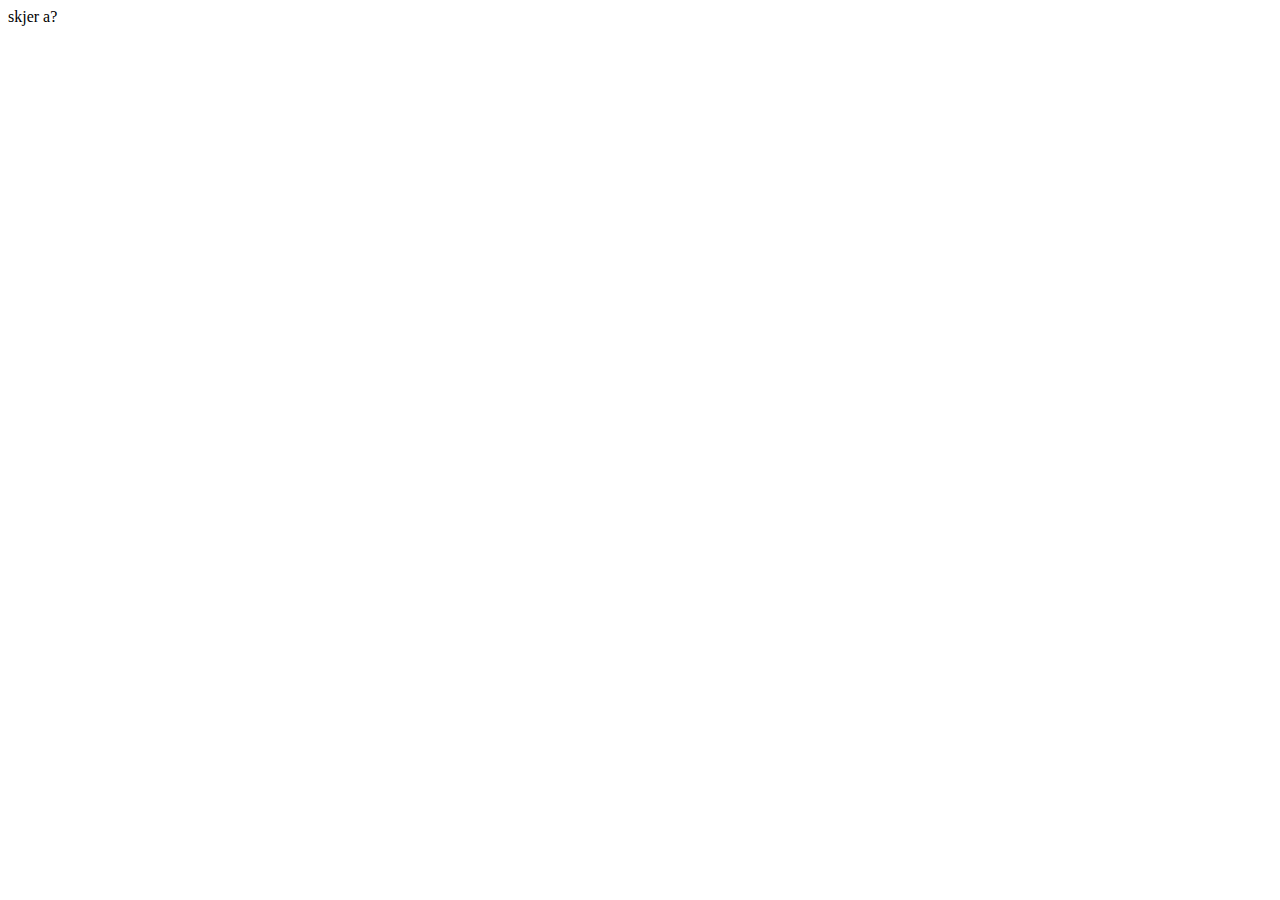
==== index.html @ f306b872 "updated all colors" ====
<!DOCTYPE html>
<html>
    <head>
        <meta charset="utf-8" />
        <meta http-equiv="X-UA-Compatible" content="IE=edge">
        <title>Page Title</title>
        <meta name="viewport" content="width=device-width, initial-scale=1">
        <link rel="stylesheet" type="text/css" media="screen" href="main.css" />
    </head>
    <body>
        skjer a?
    </body>
</html>
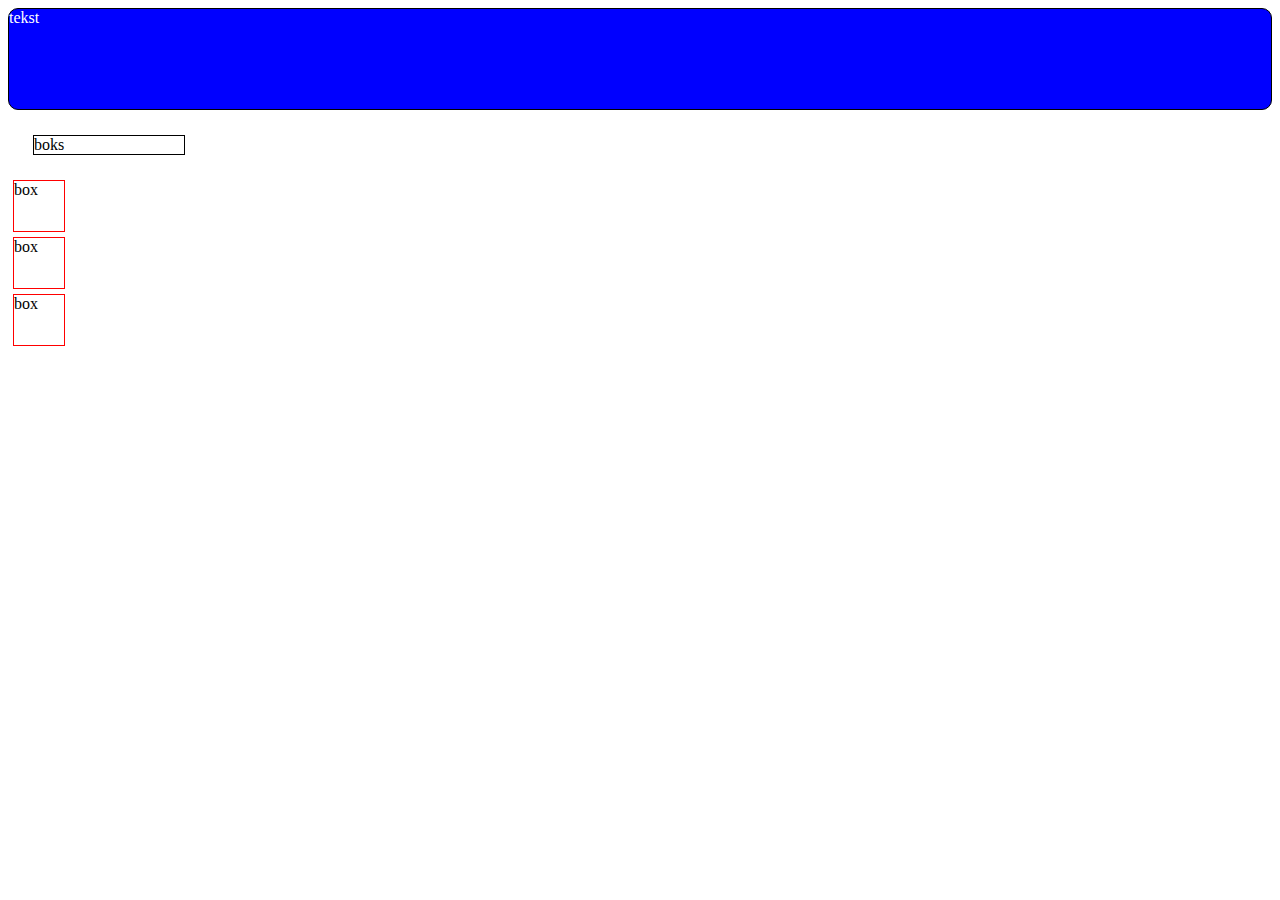
==== commit d019e24c: "added css content to layout, tested it in index.html" ====
--- a/index.html
+++ b/index.html
@@ -6,8 +6,24 @@
         <title>Page Title</title>
         <meta name="viewport" content="width=device-width, initial-scale=1">
         <link rel="stylesheet" type="text/css" media="screen" href="main.css" />
+        <link rel="stylesheet" href="../css/layout.css">
+        <link rel="stylesheet" href="../css/colors.css">    
     </head>
     <body>
-        skjer a?
+<div class="navbar">
+        tekst
+    </div>
+
+    <div class="box-150-px margin-25">
+        boks
+    </div>
+    
+<div class="margin 25">
+    <div class="box-50-px-1">box</div>
+    <div class="box-50-px-1">box</div>
+    <div class="box-50-px-1">box</div>
+</div>
+
+
     </body>
 </html>--- a/css/layout.css
+++ b/css/layout.css
@@ -0,0 +1,96 @@
+/*
+FLEXBOX
+*/
+
+
+.flex-center {
+    display: flex;
+    color: #111010;
+    flex-direction: row;
+  } 
+  
+  .flex-row{
+    display: flex;
+    flex-direction: row;
+    flex-wrap: wrap;
+  }
+.flex-column{
+    display: flex;
+    flex-direction: column;
+}
+
+.flex-item{
+font-size: 30px;
+color: #0088ce;
+padding: 50px;
+}
+
+.flex-navbar{
+    padding:10px;
+}
+
+ .flex-content{
+    flex: 0 1 auto; 
+ } 
+  /*slett meg*/
+
+
+    
+  .flex-sak{
+      width: 400px;
+      height: 400px;
+
+  }
+
+ /* utility class  */
+ .navbar{
+    background-color: blue;
+    color: white;
+    height: 100px;
+    border: solid 1px black;
+    border-radius: 10px;
+}
+
+.box-150-px{
+    height: 150;
+    width: 150px;
+    border: solid 1px black;
+}
+
+.navbar1{
+    border-style: solid;
+    flex-direction: row;
+    width: 100%;
+    height: 50px;
+    align-items: center;
+}
+
+.margin-25{
+    margin: 25px;
+}
+
+.box-50-px-1{
+    height: 50px;
+    width: 50px;
+    margin: 5px;
+    border: solid 1px red;
+}    
+
+
+ul {
+    list-style-type: none;
+    margin: 0;
+    padding: 0;
+}
+
+li {
+    display: inline;
+
+}
+.temp{
+    height: 150px;
+    width: 150px;
+}
+
+
+
--- a/css/colors.css
+++ b/css/colors.css
@@ -0,0 +1,58 @@
+.color-primary{
+color: #1d40d8;
+}
+.color-primary-dark{
+color: darkblue;    
+}
+.color-primary-light{
+color: lightblue;
+}
+.color-background-main{
+background-color: indianred;
+}
+.color-background-secondary{
+background-color: indianred;
+}
+.color-accent{
+color: #268d12;    
+}
+.color-success{
+color: #ffd11a;
+
+}
+.warning{
+color: #ff471a;
+}
+.danger{
+color: #cc0000;
+}
+.info{
+color: #80dfff;
+}
+.primary-bg{
+background-color: #c9c9a2;
+}
+.accent-bg{
+background-color: #47d147;    
+}
+.success-bg{
+background-color: #fafa3c;    
+}
+.warning-bg{
+background-color: #ff5c33;
+}
+.danger-bg{
+background-color: #ff3333;
+}
+.info-bg{
+background-color: #a5e3f3;
+}
+.background{
+color: #f3efef;
+}
+.background1{
+background-color: #000000;  
+}
+.border{
+    border: solid 1px black;
+}
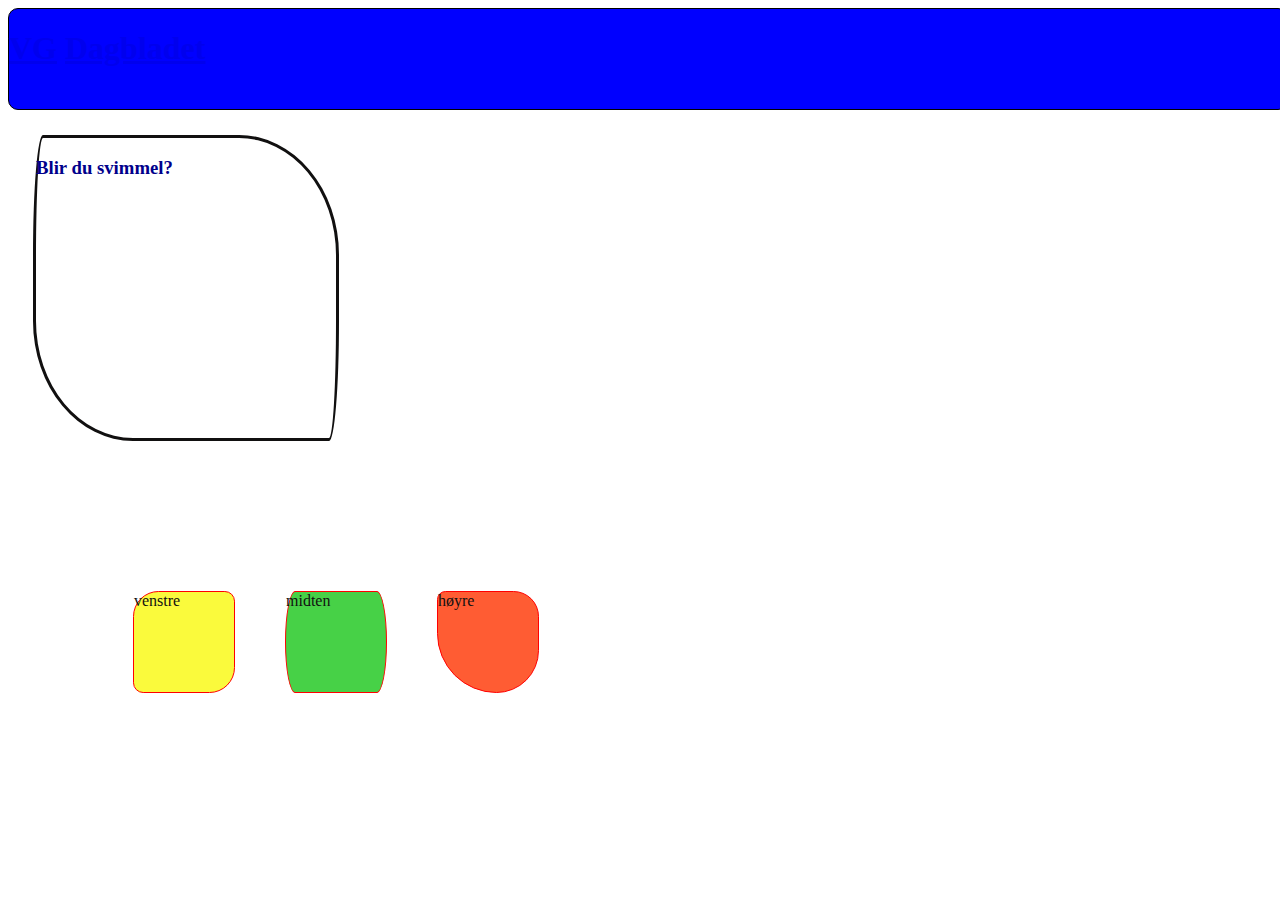
==== commit ecbd0568: "added layout,nav,animation,utility css and testet in index.html" ====
--- a/index.html
+++ b/index.html
@@ -7,22 +7,50 @@
         <meta name="viewport" content="width=device-width, initial-scale=1">
         <link rel="stylesheet" type="text/css" media="screen" href="main.css" />
         <link rel="stylesheet" href="../css/layout.css">
-        <link rel="stylesheet" href="../css/colors.css">    
+        <link rel="stylesheet" href="../css/colors.css">
+        <link rel="stylesheet" href="../css/animations.css">
+        <link rel="stylesheet" href="../css/utility.css"> 
+        <link rel="stylesheet" href="../css/nav.css">     
     </head>
-    <body>
-<div class="navbar">
-        tekst
-    </div>
+<body class="bakgrunn">
+        <div class="container ">
+            <div class="navbar
+                       
+                        hovertest2">
+                   <h1 class=""><ul>
+                        <li><a href="http://www.vg.no"target="_blank">VG</a></li>
+                        <li><a href="http://www.dagbladet.no"target="_blank">Dagbladet</a></li>
+                      </ul></h1>   
+                </div>
 
-    <div class="box-150-px margin-25">
-        boks
-    </div>
-    
-<div class="margin 25">
-    <div class="box-50-px-1">box</div>
-    <div class="box-50-px-1">box</div>
-    <div class="box-50-px-1">box</div>
-</div>
+                <div class=" flex-row flex-center ">
+                <div class="box-300-px
+                            margin-25 
+                            border-radius-5
+                            hovertest
+                            element
+                            flex-center">
+
+                    <h3 class=" color-primary-dark ">Blir du svimmel?</h3>
+                </div>
+            </div>
+            <div class="flex-center  ">
+                <div class="margin-100 flex-row flex-space-evenly">
+                <div class="box-100-px-1 success-bg
+                             border-radius-2
+                             hovertest
+                             flex-center ">venstre</div>
+                <div class="box-100-px-1 accent-bg
+                             border-radius-4 
+                             hovertest2
+                             flex-center">midten</div>
+                <div class="box-100-px-1 warning-bg
+                             border-radius-3
+                             hovertest1
+                             flex-center">høyre</div>
+            </div>
+            </div>
+        </div>
 
 
     </body>
--- a/css/animations.css
+++ b/css/animations.css
@@ -0,0 +1,60 @@
+.element {
+    height: 250px;
+    width: 250px;
+    margin: 0 auto;
+    /*background-color: red;*/
+    animation-name: stretch;
+    animation-duration: 1.5s; 
+    animation-timing-function: ease-out; 
+    animation-delay: 0;
+    animation-direction: alternate;
+    animation-iteration-count: infinite;
+    animation-fill-mode: none;
+    animation-play-state: running;
+  }
+  
+  @keyframes stretch {
+    0% {
+      transform: scale(.3);
+      background-color: red;
+      border-radius: 100%;
+    }
+    50% {
+      background-color: orange;
+    }
+    100% {
+      transform: scale(1.5);
+      background-color: yellow;
+    }
+  }
+  
+  body,
+  html {
+    height: 100%;
+  }
+  
+  body {
+    display: flex;
+    align-items: center;
+    justify-content: center;
+  }
+
+  .bakgrunn {
+    width: 100%;
+    height: 100%;
+    animation: pulse 4s infinite;
+  }
+  
+  @keyframes pulse {
+    0% {
+      background-color: blue;
+    }
+    100% {
+      background-color: red;
+    }
+  }
+  
+  html,
+  body {
+    height: 100%;
+  }--- a/css/utility.css
+++ b/css/utility.css
@@ -0,0 +1,159 @@
+.flex-justify-left{
+    justify-content: left;
+    justify-content: space-between;
+}
+
+.flex-justify-right{
+    justify-content: right;
+    justify-content: space-between;
+}
+
+.flex-space-evenly{
+    justify-content: space-around;
+}
+
+.align-content-center{
+    align-content: center;
+    align-content: space-between;
+}
+
+.flex-item{
+font-size: 30px;
+color: #0088ce;
+padding: 50px;
+}
+
+.flex-navbar{
+    padding:10px;
+}
+
+.flex-content{
+    flex: 0 1 auto; 
+ } 
+  /*slett meg*/
+
+
+    
+.flex-sak{
+      width: 400px;
+      height: 400px;
+
+  }
+
+.container{
+      width: 100%;
+      height: 100%;
+  }
+
+ /* utility class  */
+.text-center {
+    text-align:center;
+}
+
+.hovertest {
+    transition: background-color 0.5s;
+  }
+  
+.hovertest:hover {
+    background-color: pink;
+  }
+
+.hovertest1 {
+    transition: background-color 0.5s;
+  }
+  
+.hovertest1:hover {
+    background-color: yellow;
+  }
+
+.hovertest2 {
+     transition: background-color 0.5s;
+  }
+  
+.hovertest2:hover {
+    background-color: darkmagenta;
+  }
+
+.box-150-px{
+    height: 150;
+    width: 150px;
+    border: solid 1px black;
+}
+
+.box-300-px{
+    border: solid;
+    width: 300px;
+    height: 300px;
+    align-content: center;
+   /* background-color: purple;   */
+   background-image: viking.jpg()
+}
+
+.margin-25{
+    margin: 25px;
+}
+
+.margin-100{
+    margin: 100px;
+}
+
+.box-50-px-1{
+    height: 50px;
+    width: 50px;
+    margin: 5px;
+    border: solid 1px red;
+} 
+
+.box-100-px-1{
+    height: 100px;
+    width: 100px;
+    margin: 25px;
+    border: solid 1px red;
+}
+
+
+ul {
+    list-style-type: none;
+    margin: 0;
+    padding: 0;
+}
+
+li {
+    display: inline;
+}
+
+
+
+.temp{
+    height: 150px;
+    width: 150px;
+}
+
+.border{
+    border:solid 1px;
+    color: black;
+}
+
+.border-radius-1{
+    border-radius: 30px;
+}
+
+.border-radius-2{
+    border-radius: 25% 10%;
+}
+
+.border-radius-3{
+    border-radius: 10% 30% 50% 70%;
+}
+
+.border-radius-4{
+    border-radius: 10% / 50%;
+}
+
+.border-radius-5{
+    border-radius: 10px 100px / 120px;
+}
+
+.border-radius-6{
+    border-radius: 50% 20% / 10% 40%;
+}
